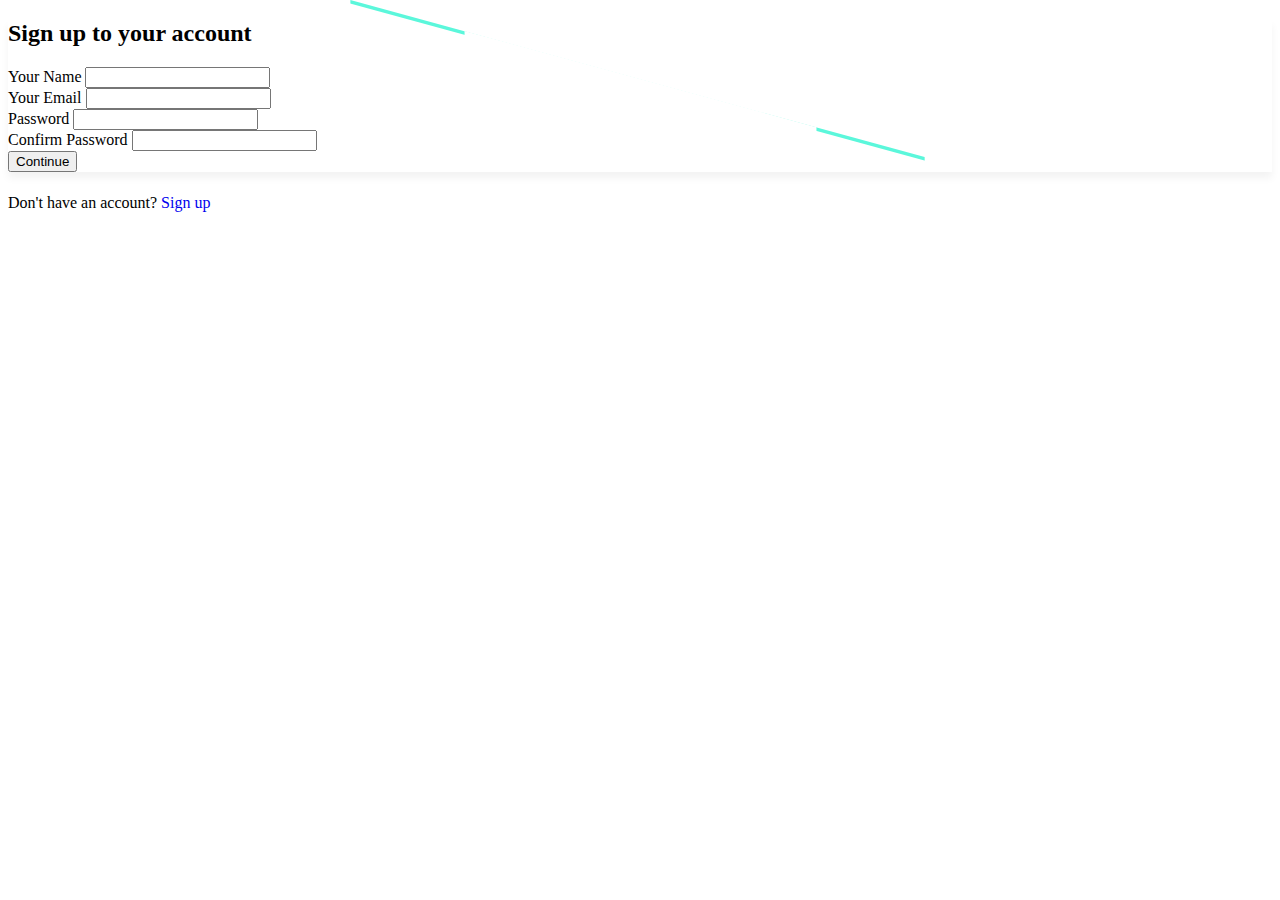
==== index.html @ 30c386ad "initial signup  working" ====
<!DOCTYPE html>
<html lang="en">

<head>
    <meta charset="UTF-8">
    <meta name="viewport" content="width=device-width, initial-scale=1.0">
    <title>F3_Contest-2</title>
    <link rel="stylesheet" href="style.css">
    <link href="https://cdn.jsdelivr.net/npm/bootstrap@5.3.2/dist/css/bootstrap.min.css" rel="stylesheet"
        integrity="sha384-T3c6CoIi6uLrA9TneNEoa7RxnatzjcDSCmG1MXxSR1GAsXEV/Dwwykc2MPK8M2HN" crossorigin="anonymous">
</head>

<body class="body">
    <section class="gradient-custom">
        <div class="container py-5">
            <div class="row d-flex justify-content-center align-items-center">
                <div class="col-12 col-md-8 col-lg-6 col-xl-5">
                    <div class="card signup" style="border: none;">
                        <div class="card-body p-5">
                            <h2 class="mb-2">Sign up to your account</h2>
                            <form>
                                <div class="form-outline form-white mb-4">
                                    <label class="form-label" for="name">Your Name</label>
                                    <input type="text" id="name" class="form-control form-control-lg" required>
                                </div>
                                <div class="form-outline form-white mb-4">
                                    <label class="form-label" for="email">Your Email</label>
                                    <input type="email" id="email" class="form-control form-control-lg" required>
                                </div>
                                <div class="form-outline form-white mb-4">
                                    <label class="form-label" for="password">Password</label>
                                    <input type="password" id="password" class="form-control form-control-lg" required>
                                </div>
                                <div class="form-outline form-white mb-4">
                                    <label class="form-label" for="cpassword">Confirm Password</label>
                                    <input type="password" id="cpassword" class="form-control form-control-lg" require>
                                </div>
                                <div class="d-grid gap-2">
                                    <button class="btn btn-primary btn-lg px-5" type="submit"
                                        id="signup">Continue</button>
                                </div>
                            </form>
                            <div class="error mt-3" style="color: #625BF7;">
                                <h5 id="msg"></h5>
                            </div>
                        </div>
                    </div>
                    <p class="text-center p-3">Don't have an account? <a href="/index.html" style="text-decoration: none;">Sign up</a></p>
                </div>
            </div>
        </div>
    </section>



    <script src="script.js"></script>
    <script src="https://cdn.jsdelivr.net/npm/bootstrap@5.3.2/dist/js/bootstrap.bundle.min.js"
        integrity="sha384-C6RzsynM9kWDrMNeT87bh95OGNyZPhcTNXj1NW7RuBCsyN/o0jlpcV8Qyq46cDfL"
        crossorigin="anonymous"></script>
</body>

</html>
---- style.css ----
.body{
    background-image: url(./bg1.svg);
    background-repeat: no-repeat;
    background-position: center;
    background-size: contain;
}
.body1{
    background-image: url(./bg2.svg);
    background-repeat: no-repeat;
    background-position: bottom;
    background-size: contain;

}
.signup{
    box-shadow: 0px 6px 8px 0px #0000000D;
}
.success-text{
    color: #625BF7;
}
.profile{
    font-size: 300%;
}
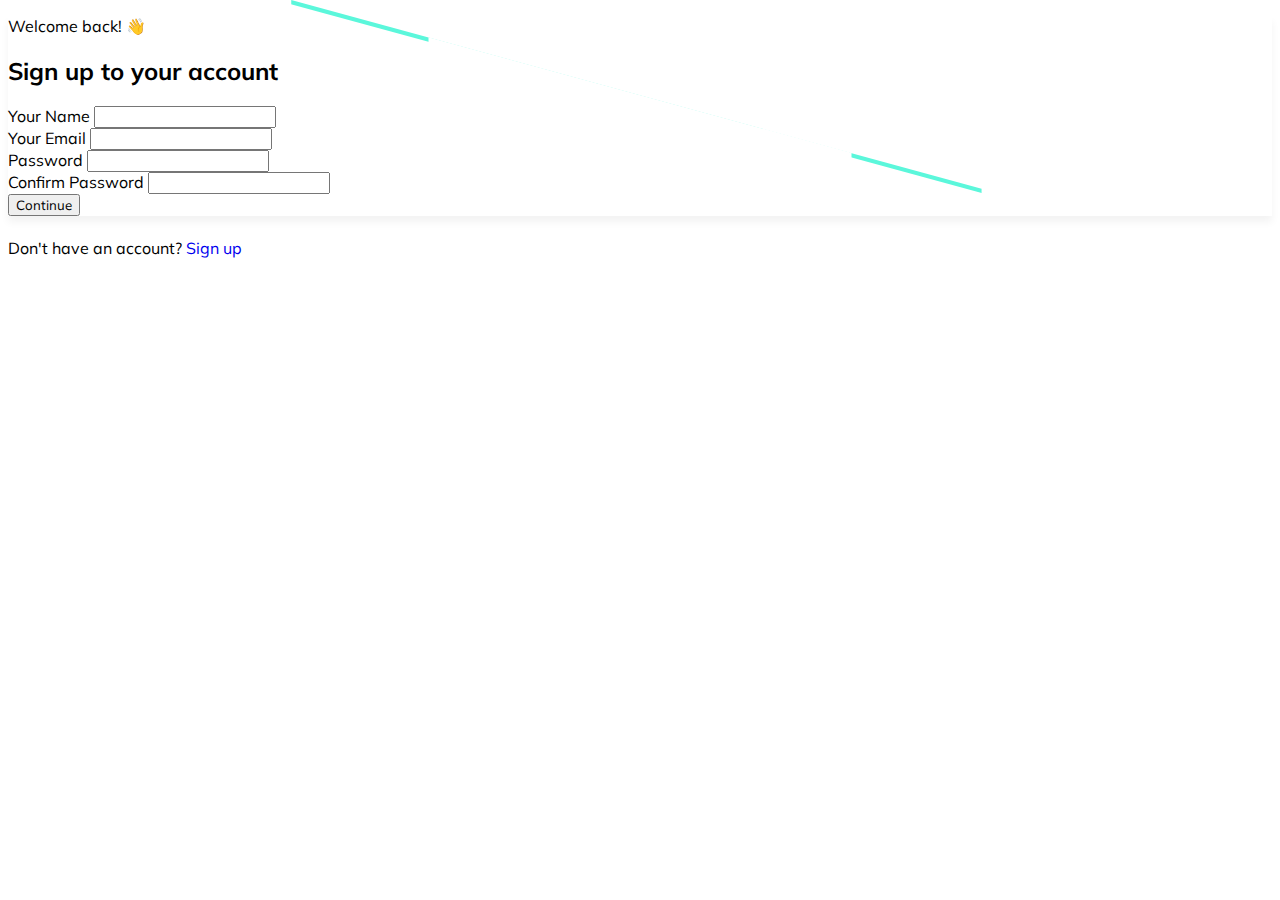
==== commit b8f2f9cc: "welcome msg" ====
--- a/index.html
+++ b/index.html
@@ -16,24 +16,25 @@
             <div class="row d-flex justify-content-center align-items-center">
                 <div class="col-12 col-md-8 col-lg-6 col-xl-5">
                     <div class="card signup" style="border: none;">
-                        <div class="card-body p-5">
+                        <div class="card-body p-5">                            
+                            <p>Welcome back! 👋</p>
                             <h2 class="mb-2">Sign up to your account</h2>
                             <form>
                                 <div class="form-outline form-white mb-4">
                                     <label class="form-label" for="name">Your Name</label>
-                                    <input type="text" id="name" class="form-control form-control-lg" required>
+                                    <input type="text" id="name" class="form-control form-control-lg" required />
                                 </div>
                                 <div class="form-outline form-white mb-4">
                                     <label class="form-label" for="email">Your Email</label>
-                                    <input type="email" id="email" class="form-control form-control-lg" required>
+                                    <input type="email" id="email" class="form-control form-control-lg" required />
                                 </div>
                                 <div class="form-outline form-white mb-4">
                                     <label class="form-label" for="password">Password</label>
-                                    <input type="password" id="password" class="form-control form-control-lg" required>
+                                    <input type="password" id="password" class="form-control form-control-lg" required />
                                 </div>
                                 <div class="form-outline form-white mb-4">
                                     <label class="form-label" for="cpassword">Confirm Password</label>
-                                    <input type="password" id="cpassword" class="form-control form-control-lg" require>
+                                    <input type="password" id="cpassword" class="form-control form-control-lg" require />
                                 </div>
                                 <div class="d-grid gap-2">
                                     <button class="btn btn-primary btn-lg px-5" type="submit"
@@ -45,7 +46,7 @@
                             </div>
                         </div>
                     </div>
-                    <p class="text-center p-3">Don't have an account? <a href="/index.html" style="text-decoration: none;">Sign up</a></p>
+                    <p class="text-center p-3">Don't have an account? <a href="#" style="text-decoration: none;">Sign up</a></p>
                 </div>
             </div>
         </div>
--- a/style.css
+++ b/style.css
@@ -1,22 +1,26 @@
+@import url('https://fonts.googleapis.com/css2?family=Mulish&display=swap');
+
+*{
+        font-family: Mulish;
+}
+
 .body{
-    background-image: url(./bg1.svg);
+    background-image: url(./images/bg1.svg);
     background-repeat: no-repeat;
-    background-position: center;
+    background-position:center bottom;
     background-size: contain;
 }
 .body1{
-    background-image: url(./bg2.svg);
+    background-image: url(./images/bg2.svg);
     background-repeat: no-repeat;
-    background-position: bottom;
+    background-position:center bottom;
     background-size: contain;
 
 }
 .signup{
     box-shadow: 0px 6px 8px 0px #0000000D;
 }
-.success-text{
-    color: #625BF7;
-}
+
 .profile{
     font-size: 300%;
 }